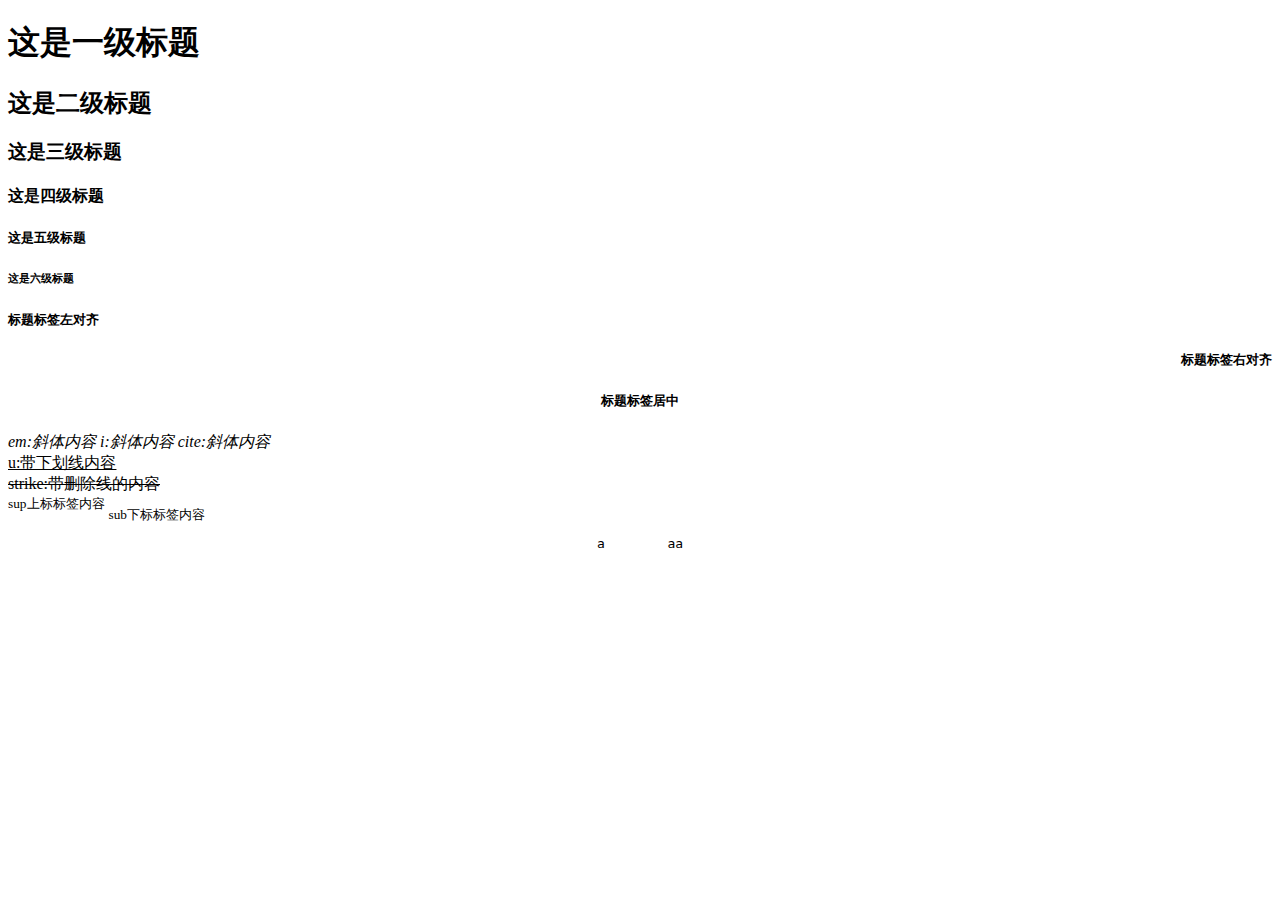
==== html+css/index.html @ 9c5ea75d "html+css demo" ====
﻿<!DOCTYPE html>

<html lang="en" >
<head>
    <meta charset="utf-8" />
    <title>标签使用</title>

</head>
<body>
    <h1>这是一级标题</h1>
    <h2>这是二级标题</h2>
    <h3>这是三级标题</h3>
    <h4>这是四级标题</h4>
    <h5>这是五级标题</h5>
    <h6>这是六级标题</h6>
    <h5 align="left">标题标签左对齐</h5>
    <h5 align="right">标题标签右对齐</h5>
    <h5 align="center">标题标签居中</h5>
    <em>em:斜体内容</em>
    <i>i:斜体内容</i>
    <cite>cite:斜体内容</cite>
    <br/>
    <u>u:带下划线内容</u>
    <br/>
    <strike>strike:带删除线的内容</strike>
    <br/>
    <sup>sup上标标签内容</sup>
    <sub>sub下标标签内容</sub>
    <br/>
    <pre align="center">a        aa</pre>
</body>
</html>
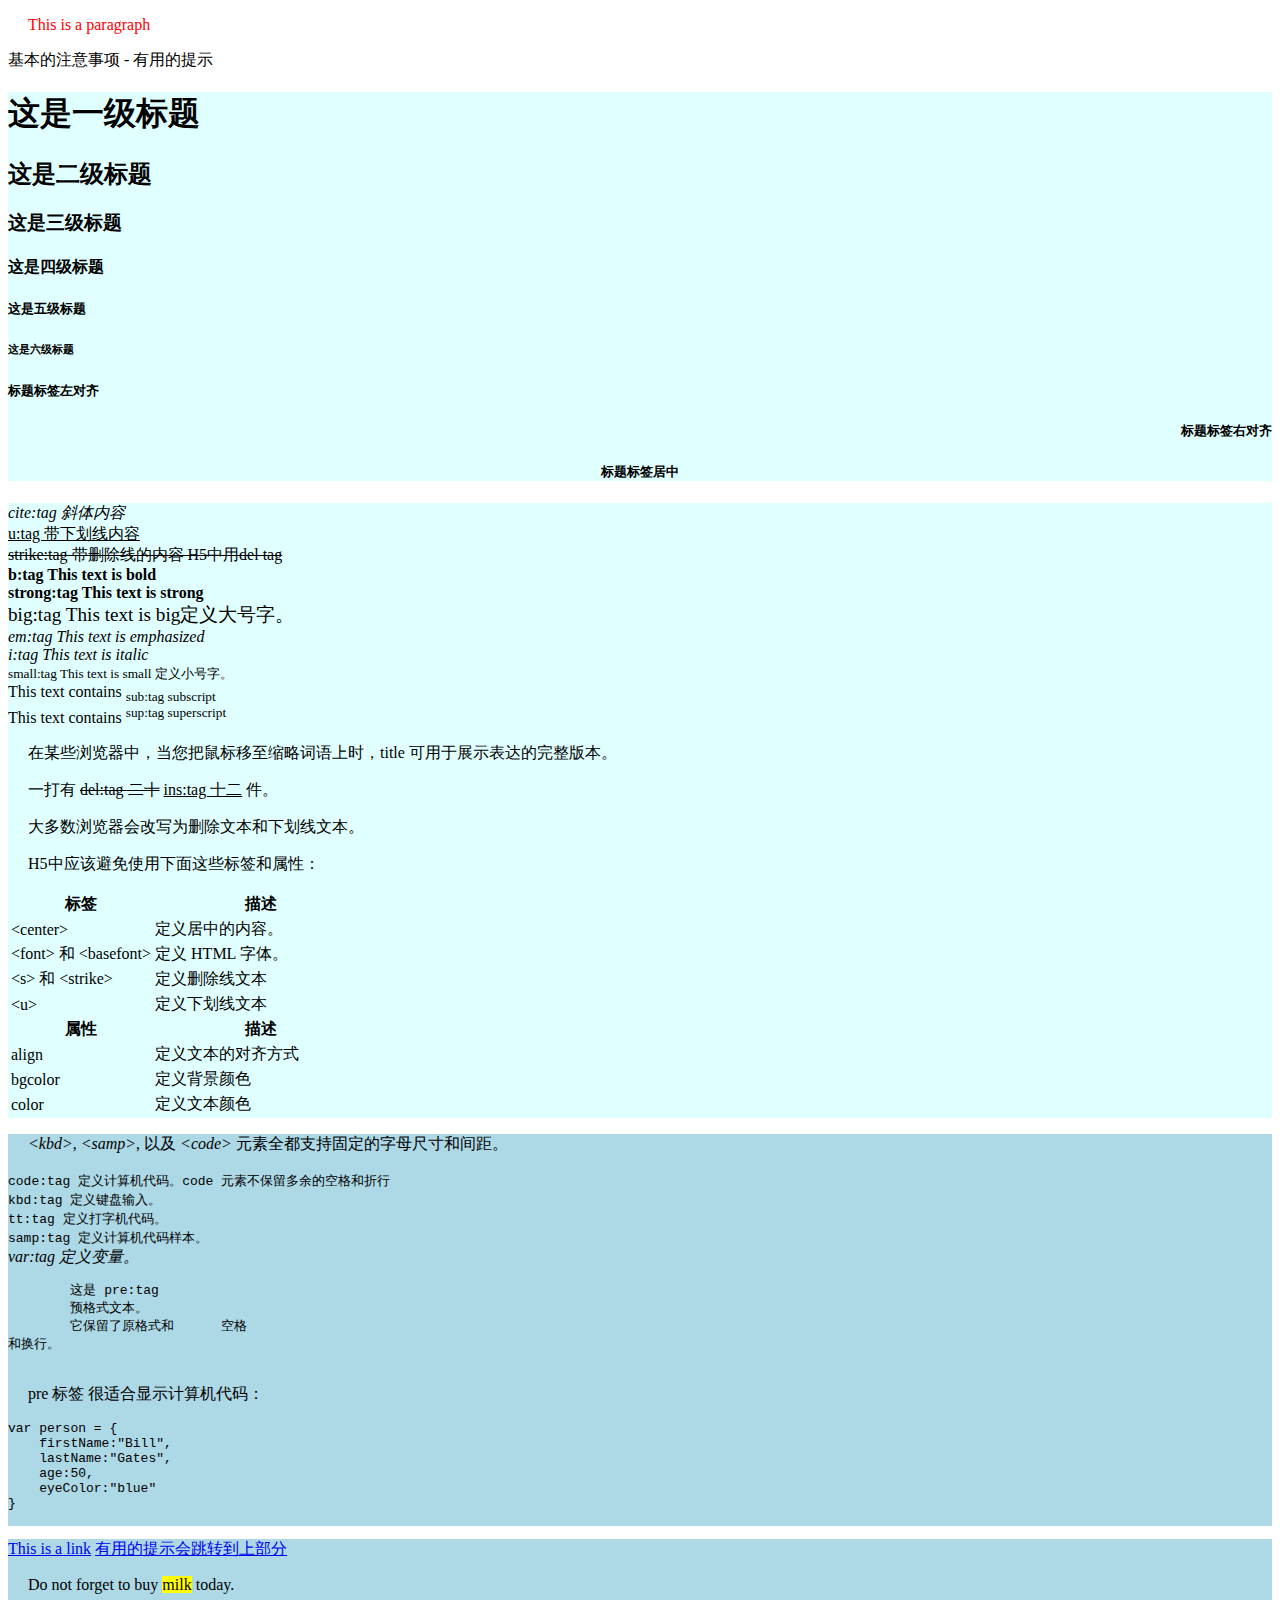
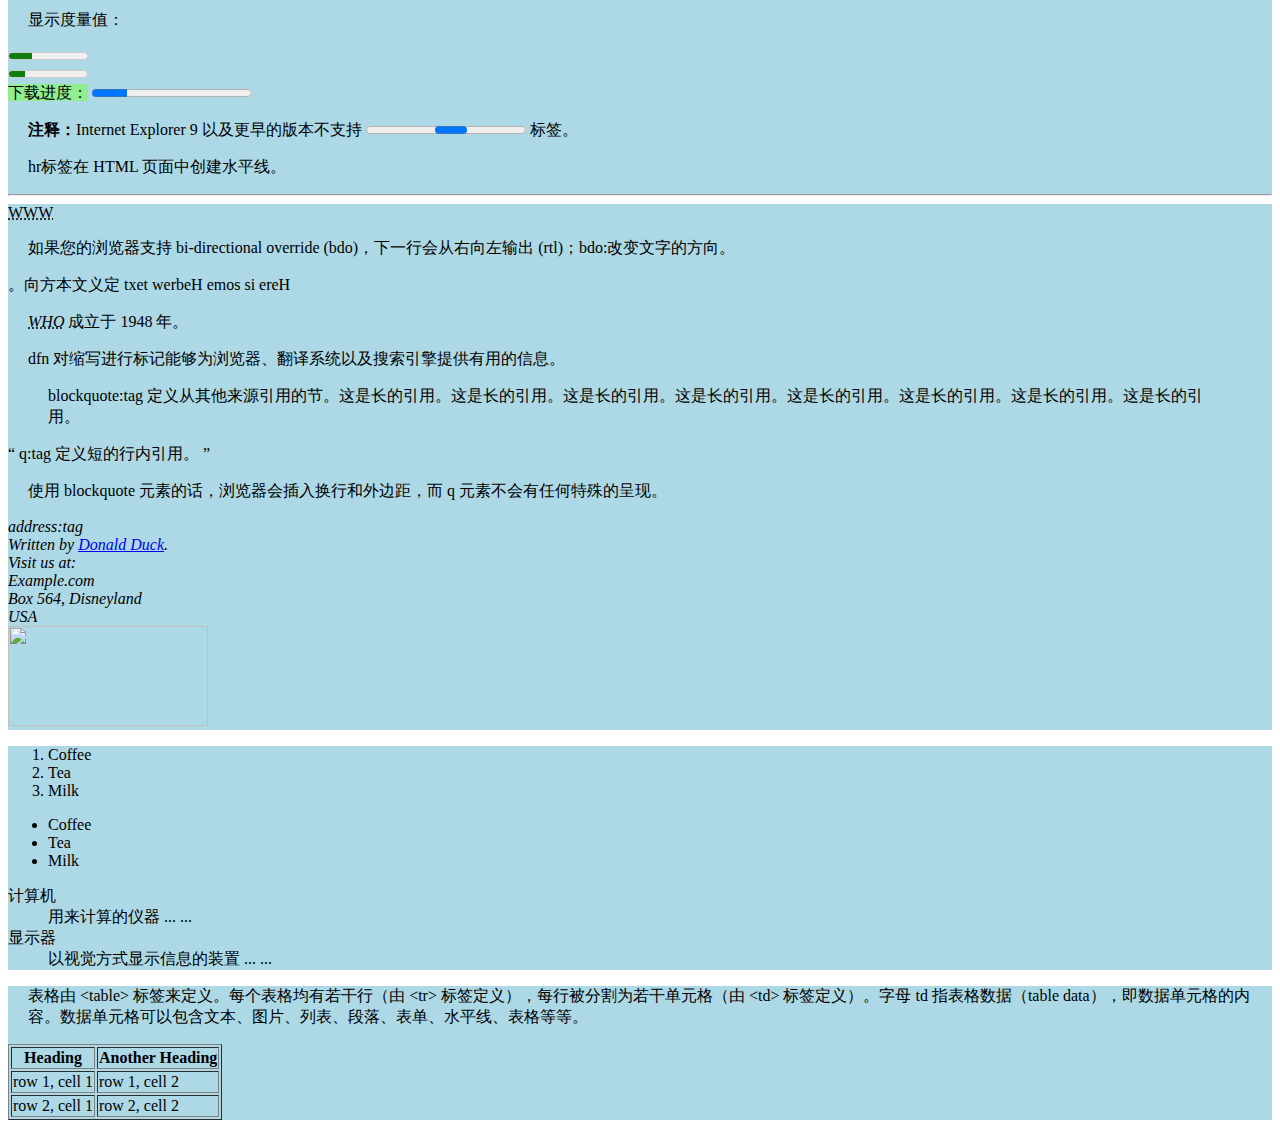
==== commit 78f71199: "add tag" ====
--- a/html+css/index.html
+++ b/html+css/index.html
@@ -1,12 +1,31 @@
-﻿<!DOCTYPE html>
+﻿<!DOCTYPE html> <!--定义文档类型。-->
+<!---->
 
 <html lang="en" >
+
 <head>
     <meta charset="utf-8" />
     <title>标签使用</title>
+    <link rel="stylesheet" type="text/css" href="index.css"> <!--外部样式表,link定义资源引用-->
+
+    <style type="text/css">
+        div {background-color: lightblue}
+        /*.test2 {float:left;}
+        .test3 {float:right;}*/
+        .test {background-color: lightcyan} 
+        #test {background-color: lightcyan}
+        span {background-color: lightgreen}
+        p {margin-left: 20px}
+
+    </style> <!--内部样式表 . class选择    #id 选择 -->
+
+    <p style="color: red; margin-left: 20px">This is a paragraph</p> <!--内联样式-->
 
 </head>
+
 <body>
+    <a name="tips">基本的注意事项 - 有用的提示</a><!--锚点-->
+    <div title="标题大小" class="test">
     <h1>这是一级标题</h1>
     <h2>这是二级标题</h2>
     <h3>这是三级标题</h3>
@@ -16,17 +35,237 @@
     <h5 align="left">标题标签左对齐</h5>
     <h5 align="right">标题标签右对齐</h5>
     <h5 align="center">标题标签居中</h5>
-    <em>em:斜体内容</em>
-    <i>i:斜体内容</i>
-    <cite>cite:斜体内容</cite>
+    </div> <!--标题大小,div 定义文档中的节或区域（块级）。 -->
+    
+    <div title="文本格式化标签" id="test">
+
+    <cite>cite:tag  斜体内容</cite>
     <br/>
-    <u>u:带下划线内容</u>
+    <u>u:tag    带下划线内容</u>
     <br/>
-    <strike>strike:带删除线的内容</strike>
-    <br/>
-    <sup>sup上标标签内容</sup>
-    <sub>sub下标标签内容</sub>
-    <br/>
-    <pre align="center">a        aa</pre>
+    <strike>strike:tag  带删除线的内容 H5中用del tag</strike>
+    <br />
+    <b>b:tag    This text is bold</b>
+    <br />
+    <strong>strong:tag  This text is strong</strong>
+    <br />
+    <big>big:tag    This text is big定义大号字。</big>
+    <br />
+    <em>em:tag  This text is emphasized</em>
+    <br />
+    <i>i:tag    This text is italic</i>
+    <br />
+    <small>small:tag    This text is small 定义小号字。</small>
+    <br />
+    This text contains
+    <sub>sub:tag    subscript</sub>
+    <br />
+    This text contains
+    <sup>sup:tag    superscript</sup>
+    <br />
+    <p>在某些浏览器中，当您把鼠标移至缩略词语上时，title 可用于展示表达的完整版本。</p>
+    <p>一打有 <del>del:tag 二十</del> <ins>ins:tag 十二</ins> 件。</p>
+
+    <p>大多数浏览器会改写为删除文本和下划线文本。</p>
+
+    <p>H5中应该避免使用下面这些标签和属性：</p>
+    <table>
+
+    <tr>
+    <th style="width:40%;">标签</th>
+    <th>描述</th>
+    </tr>
+
+    <tr>
+    <td>&lt;center&gt;</td>
+    <td>定义居中的内容。</td>
+    </tr>
+
+    <tr>
+    <td>&lt;font&gt; 和 &lt;basefont&gt;</td>
+    <td>定义 HTML 字体。</td>
+    </tr>
+
+    <tr>
+    <td>&lt;s&gt; 和 &lt;strike&gt;</td>
+    <td>定义删除线文本</td>
+    </tr>
+
+    <tr>
+    <td>&lt;u&gt;</td>
+    <td>定义下划线文本</td>
+    </tr>
+
+    <tr>
+    <th>属性</th>
+    <th>描述</th>
+    </tr>
+
+    <tr>
+    <td>align</td>
+    <td>定义文本的对齐方式</td>
+    </tr>
+
+    <tr>
+    <td>bgcolor</td>
+    <td>定义背景颜色</td>
+    </tr>
+
+    <tr>
+    <td>color</td>
+    <td>定义文本颜色</td>
+    </tr>
+    </table>
+    </div> <!--文本格式化标签-->
+    <div title="计算机输出标签" >
+        <p><em>&lt;kbd&gt;</em>, <em>&lt;samp&gt;</em>, 以及 <em>&lt;code&gt;</em> 元素全都支持固定的字母尺寸和间距。</p>
+        <code>code:tag 	定义计算机代码。code 元素不保留多余的空格和折行</code>
+        <br />
+        <kbd>kbd:tag  定义键盘输入。</kbd>
+        <br />
+        <tt>tt:tag   定义打字机代码。</tt>
+        <br />
+        <samp>samp:tag 定义计算机代码样本。</samp>
+        <br />
+        <var>var:tag   定义变量。</var>
+        <br />
+        <pre>
+        这是 pre:tag
+        预格式文本。
+        它保留了原格式和      空格
+和换行。
+        </pre>
+        <p>pre 标签 很适合显示计算机代码：</p>
+        <code>
+        <pre>
+var person = {
+    firstName:"Bill",
+    lastName:"Gates",
+    age:50,
+    eyeColor:"blue"
+}
+        </pre>
+        </code>
+    </div> <!--计算机输出标签-->
+
+    <div>
+    <a href="http://www.baidu.com target="_blank">This is a link</a>
+    <a href="#tips">有用的提示会跳转到上部分</a><!--a标签也可以定义锚点-->
+    
+    <p>Do not forget to buy <mark>milk</mark> today.</p> <!--mark标签 突出显示部分文本-->
+    <p>显示度量值：</p>
+    <meter value="3" min="0" max="10">8/10</meter><br>
+    <meter value="0.2">20%</meter> <!--使用 meter 元素来度量给定范围（gauge）内的数据：-->
+    <br />
+    <span>下载进度：</span>
+    <progress value="22" max="100">
+    </progress>
+    <p><b>注释：</b>Internet Explorer 9 以及更早的版本不支持 <progress></progress> 标签。</p>
+
+    <p>hr标签在 HTML 页面中创建水平线。
+        <span></span><!--定义文档中的行内的小块或区域。-->
+    </p>
+    <hr /> 
+    </div><!--a, meter, span, progress ...tag-->
+
+    <div title="HTML 引文、引用和定义元素" class="test2">
+    <abbr title="World Wide Web">WWW</abbr>
+    <br />
+    <p>
+    如果您的浏览器支持 bi-directional override (bdo)，下一行会从右向左输出 (rtl)；bdo:改变文字的方向。
+    </p>
+
+    <bdo dir="rtl">
+    Here is some Hebrew text    定义文本方向。
+    </bdo>
+    <p><dfn><abbr title="World Health Organization">WHO</abbr></dfn> 成立于 1948 年。</p>
+    <p>dfn 对缩写进行标记能够为浏览器、翻译系统以及搜索引擎提供有用的信息。</p>
+    <blockquote>
+    blockquote:tag 	定义从其他来源引用的节。这是长的引用。这是长的引用。这是长的引用。这是长的引用。这是长的引用。这是长的引用。这是长的引用。这是长的引用。
+    </blockquote>
+
+    <q>
+    q:tag 定义短的行内引用。
+    </q>
+
+    <p>
+    使用 blockquote 元素的话，浏览器会插入换行和外边距，而 q 元素不会有任何特殊的呈现。
+    </p>
+    <address title="定义文档作者或拥有者的联系信息。">
+    address:tag<br />
+    Written by <a href="mailto:webmaster@example.com">Donald Duck</a>.<br> 
+    Visit us at:<br>
+    Example.com<br>
+    Box 564, Disneyland<br>
+    USA
+    </address>
+    </div> <!--HTML 引文、引用和定义元素-->
+
+    <div></div><!--表单-->
+
+    
+
+    <div class="test3">
+        <img src="C:\Users\Administrator\Desktop\1.png" style="width: 200px; height: 100px" /> <!--定义图像。-->
+        <map></map> <!--定义图像地图。-->
+        <area> </area> <!--定义图像地图中的可点击区域。-->
+    </div><!--图像-->
+
+    <div></div><!--音频/视频-->
+
+    <div></div><!--链接-->
+
+    <div>
+        <ol> <!--定义有序列表。-->
+          <li>Coffee</li> <!--定义列表项。-->
+          <li>Tea</li> 
+          <li>Milk</li> 
+        </ol>
+        <ul> <!--定义无序列表。-->
+          <li>Coffee</li> <!---->
+          <li>Tea</li>
+          <li>Milk</li>
+        </ul>
+        <dl> <!--定义定义列表。-->
+           <dt>计算机</dt> <!--定义定义项目。-->
+           <dd>用来计算的仪器 ... ...</dd> <!--	定义定义的描述。-->
+           <dt>显示器</dt>
+           <dd>以视觉方式显示信息的装置 ... ...</dd>
+        </dl>
+    </div><!--列表--> 
+
+    <div>
+        <p>表格由 &lt;table&gt; 标签来定义。每个表格均有若干行（由 &lt;tr&gt; 标签定义），每行被分割为若干单元格（由 &lt;td&gt; 标签定义）。字母 td 指表格数据（table data），即数据单元格的内容。数据单元格可以包含文本、图片、列表、段落、表单、水平线、表格等等。</p>
+        <table border="1"> <!--定义表格-->
+        <colgroup span="2" align="left"></colgroup> <!--定义表格列的组。-->
+        <colgroup align="right" style="color:#0000FF;"></colgroup>
+        <thead> <!--定义表格的页眉。-->
+            <tr>  <!--定义表格的行。-->
+                <th>Heading</th> <!--表格的表头使用 <th> 标签进行定义-->
+                <th>Another Heading</th>
+            </tr>
+        </thead>
+        <tbody>	
+            <tr>
+                <td>row 1, cell 1</td> <!--定义表格单元。-->
+                <td>row 1, cell 2</td>
+            </tr>
+        </tbody>
+        <tfoot>
+            <tr>
+                <td>row 2, cell 1</td>
+                <td>row 2, cell 2</td>
+            </tr>
+        </tfoot>
+        </table>
+    </div><!--表格-->
+
+    <div></div><!--样式/节-->
+
+    <div></div><!--元信息-->
+
+    <div></div><!--编程-->
+
 </body>
-</html>+</html>
+<!---->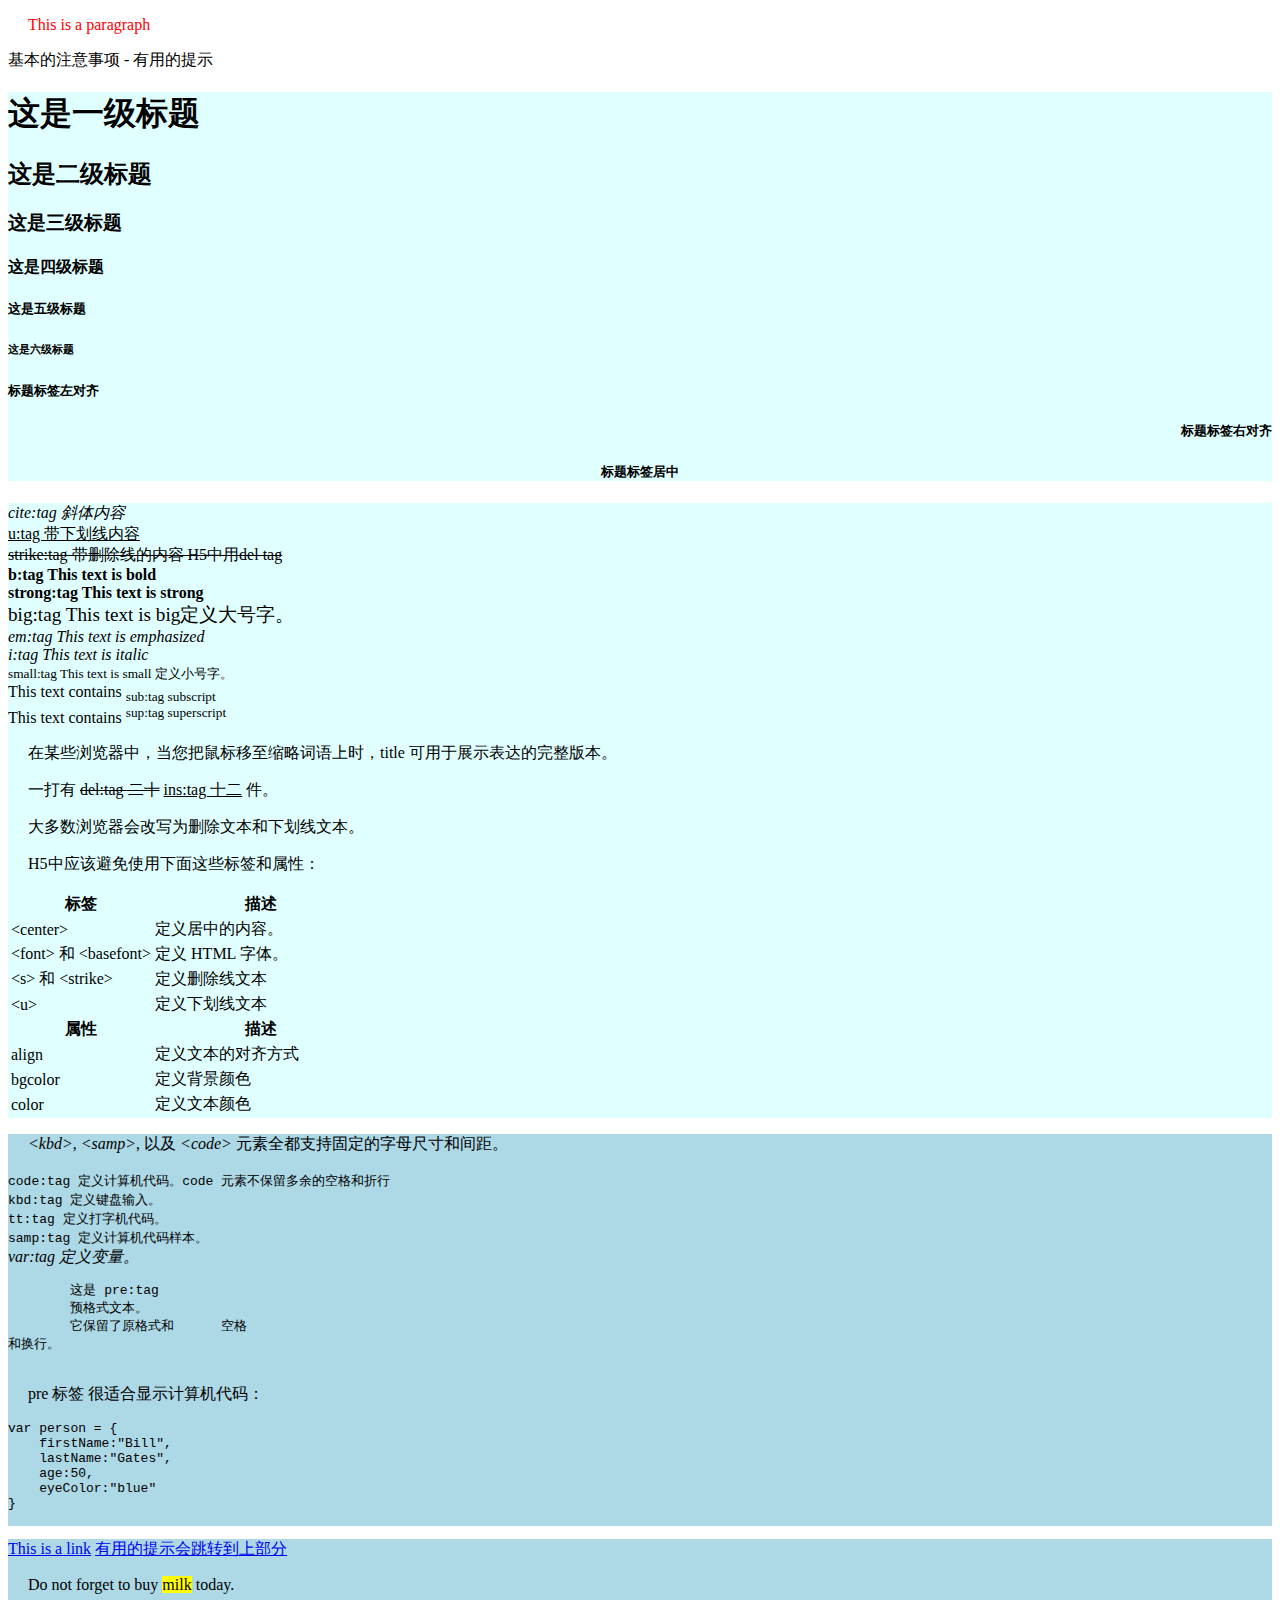
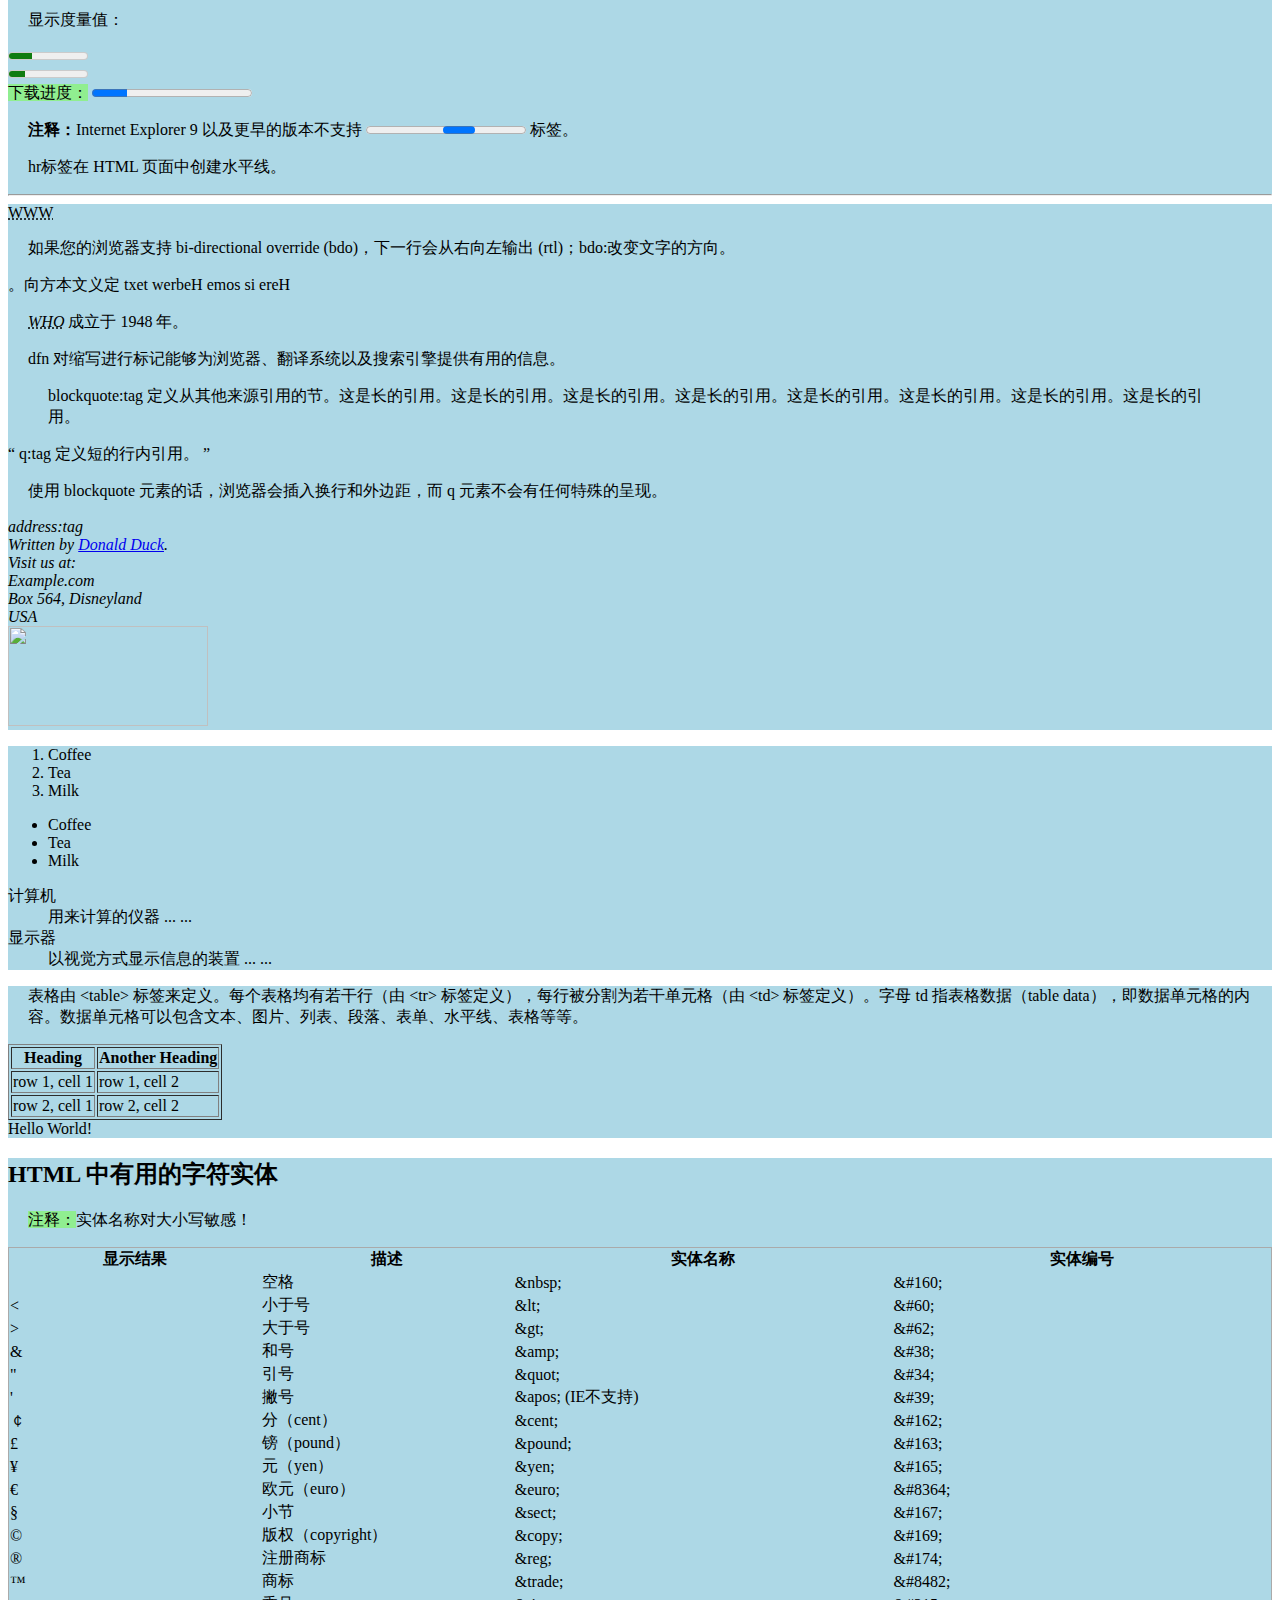
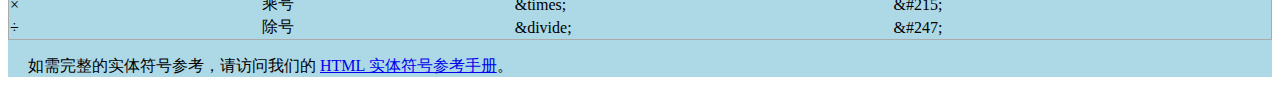
==== commit 897316cd: "add frame iframe" ====
--- a/html+css/index.html
+++ b/html+css/index.html
@@ -4,7 +4,10 @@
 <html lang="en" >
 
 <head>
-    <meta charset="utf-8" />
+    <!--标签都可以添加到 head 部分：<title>、<base>、<link>、<meta>、<script> 以及 <style>。-->
+    <base href="images/" />
+    <base target="_blank" /> <!--base标签为页面上的所有链接规定默认地址或默认目标（target）：-->
+    <meta charset="utf-8" /> <!--元数据（metadata）是关于数据的信息-->
     <title>标签使用</title>
     <link rel="stylesheet" type="text/css" href="index.css"> <!--外部样式表,link定义资源引用-->
 
@@ -266,6 +269,146 @@
 
     <div></div><!--编程-->
 
+    <div>
+        <script type="text/javascript"> 
+            document.write("Hello World!")
+        </script> <!--script定义客户端脚本-->
+        <noscript>Your browser does not support JavaScript!</noscript><!--noscript 为不支持客户端脚本的浏览器定义替代内容。-->
+    </div><!--js-->
+
+    <div>
+        <h2>HTML 中有用的字符实体</h2>
+        
+        <p class="note"><span>注释：</span>实体名称对大小写敏感！</p>
+        
+        <table style="
+        margin-top: 15px;
+        border-collapse: collapse;
+        border: 1px solid #aaa;
+        width: 100%;"
+        class="dataintable">
+            <tbody><tr>
+              <th style="width:20%">显示结果</th>
+              <th style="width:20%">描述</th>
+              <th style="width:30%">实体名称</th>
+              <th style="width:30%">实体编号</th>
+            </tr>
+        
+            <tr>
+              <td>&nbsp;</td>
+              <td>空格</td>
+              <td>&amp;nbsp;</td>
+              <td>&amp;#160;</td>
+            </tr>
+        
+            <tr>
+              <td>&lt;</td>
+              <td>小于号</td>
+              <td>&amp;lt;</td>
+              <td>&amp;#60;</td>
+            </tr>
+        
+            <tr>
+              <td>&gt;</td>
+              <td>大于号</td>
+              <td>&amp;gt;</td>
+              <td>&amp;#62;</td>
+            </tr>
+        
+            <tr>
+              <td>&amp;</td>
+              <td>和号</td>
+              <td>&amp;amp;</td>
+              <td>&amp;#38;</td>
+            </tr>
+        
+            <tr>
+              <td>"</td>
+              <td>引号</td>
+              <td>&amp;quot;</td>
+              <td>&amp;#34;</td>
+            </tr>
+        
+            <tr>
+              <td>'</td>
+              <td>撇号&nbsp;</td>
+              <td>&amp;apos; (IE不支持)</td>
+              <td>&amp;#39;</td>
+            </tr>
+        
+            <tr>
+              <td>￠</td>
+              <td>分（cent）</td>
+              <td>&amp;cent;</td>
+              <td>&amp;#162;</td>
+            </tr>
+        
+            <tr>
+              <td>£</td>
+              <td>镑（pound）</td>
+              <td>&amp;pound;</td>
+              <td>&amp;#163;</td>
+            </tr>
+        
+            <tr>
+              <td>¥</td>
+              <td>元（yen）</td>
+              <td>&amp;yen;</td>
+              <td>&amp;#165;</td>
+            </tr>
+        
+            <tr>
+              <td>€</td>
+              <td>欧元（euro）</td>
+              <td>&amp;euro;</td>
+              <td>&amp;#8364;</td>
+            </tr>
+        
+            <tr>
+              <td>§</td>
+              <td>小节</td>
+              <td>&amp;sect;</td>
+              <td>&amp;#167;</td>
+            </tr>
+        
+            <tr>
+              <td>©</td>
+              <td>版权（copyright）</td>
+              <td>&amp;copy;</td>
+              <td>&amp;#169;</td>
+            </tr>
+        
+            <tr>
+              <td>®</td>
+              <td>注册商标</td>
+              <td>&amp;reg;</td>
+              <td>&amp;#174;</td>
+            </tr>
+        
+            <tr>
+              <td>™</td>
+              <td>商标</td>
+              <td>&amp;trade;</td>
+              <td>&amp;#8482;</td>
+            </tr>
+        
+            <tr>
+              <td>×</td>
+              <td>乘号</td>
+              <td>&amp;times;</td>
+              <td>&amp;#215;</td>
+            </tr>
+        
+            <tr>
+              <td>÷</td>
+              <td>除号</td>
+              <td>&amp;divide;</td>
+              <td>&amp;#247;</td>
+            </tr>
+        </tbody></table>
+        
+        <p>如需完整的实体符号参考，请访问我们的 <a href="/tags/html_ref_entities.html" title="HTML ISO-8859-1 参考手册">HTML 实体符号参考手册</a>。</p>
+    </div> <!--特殊符号表示-->
 </body>
 </html>
 <!---->